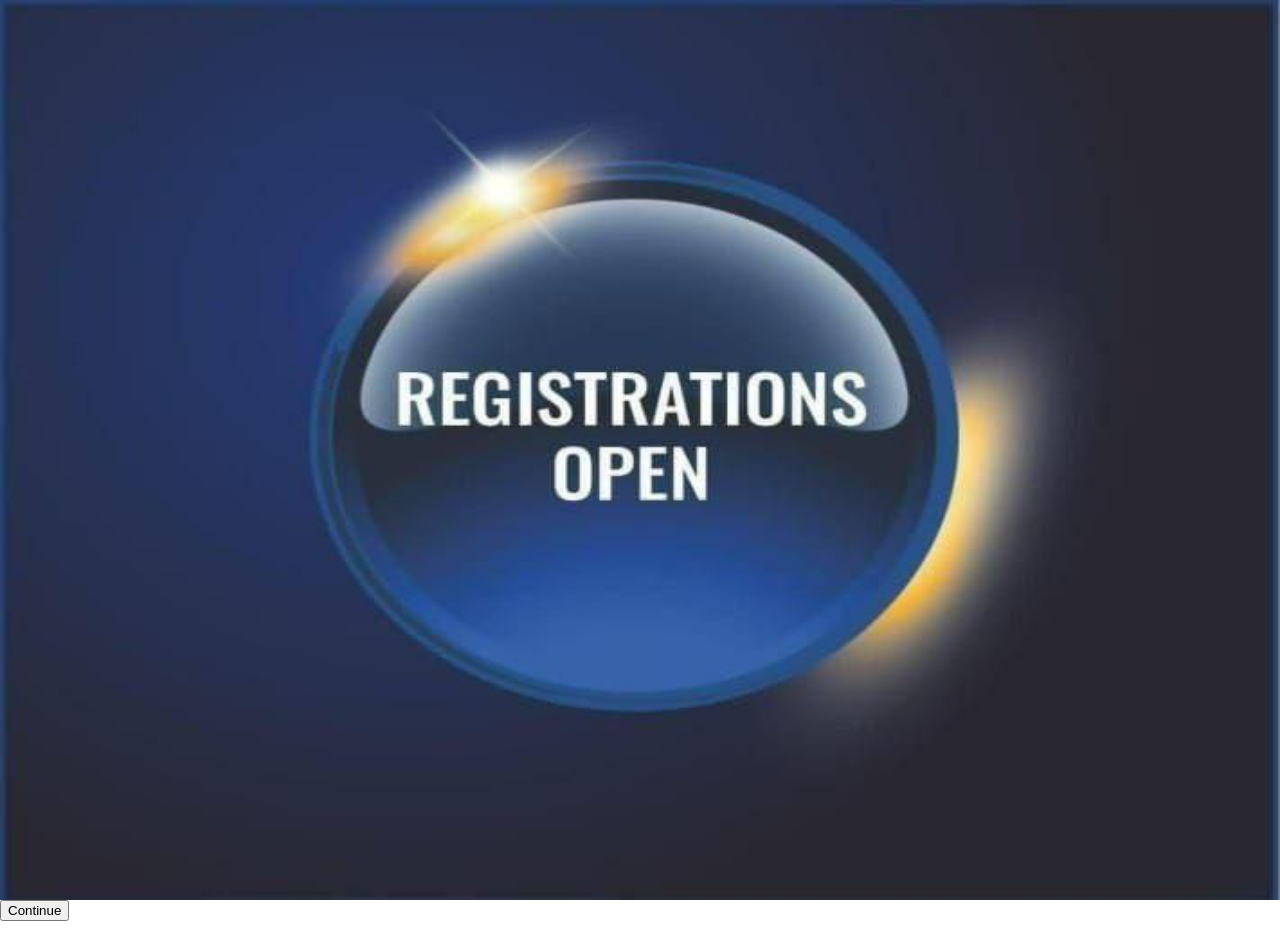
==== index.html @ 7e4fd95b "Add files via upload" ====
<html>
    <head>
     <style>
             body
             {
                 margin: 0%;
             }
             *bo
             {
                 border: 50%;
                 height: 40vh;
                 width: 80vh;
                 
             }
     </style>
    </head>
    <body>
        <form action="Form apply .txt" method="post">
        <img src="hell.jpg" alt="g" height="100%" width="100%"/>
        <div class="bo">
    
        </div>
        <input type="submit" value="Continue">
        </form>
    </body>
</html>
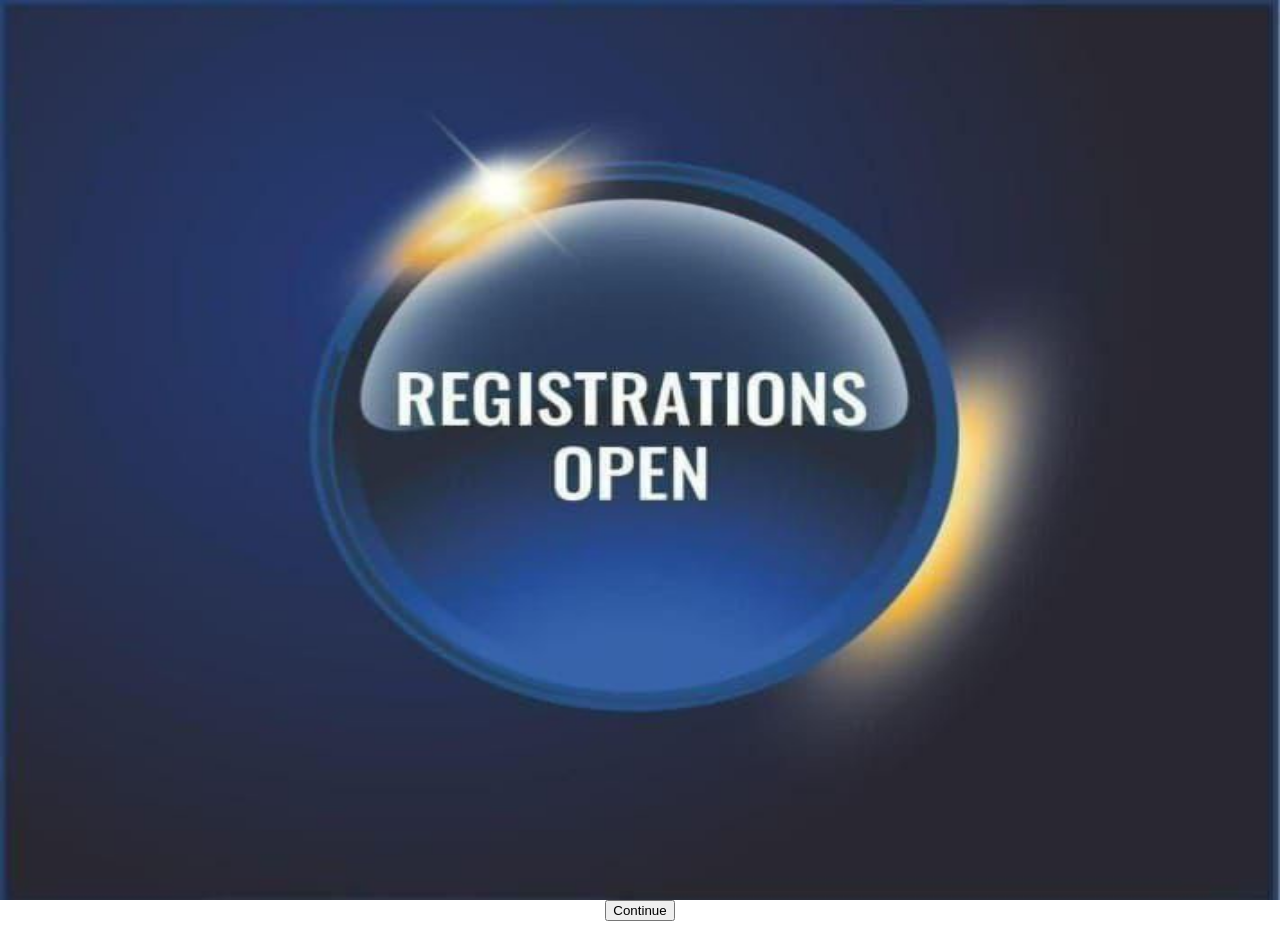
==== commit 644cbe05: "Update index.html" ====
--- a/index.html
+++ b/index.html
@@ -4,6 +4,7 @@
              body
              {
                  margin: 0%;
+                 text-align:center;
              }
              *bo
              {
@@ -15,7 +16,7 @@
      </style>
     </head>
     <body>
-        <form action="Form apply .txt" method="post">
+        <form action="index.css" method="post">
         <img src="hell.jpg" alt="g" height="100%" width="100%"/>
         <div class="bo">
     
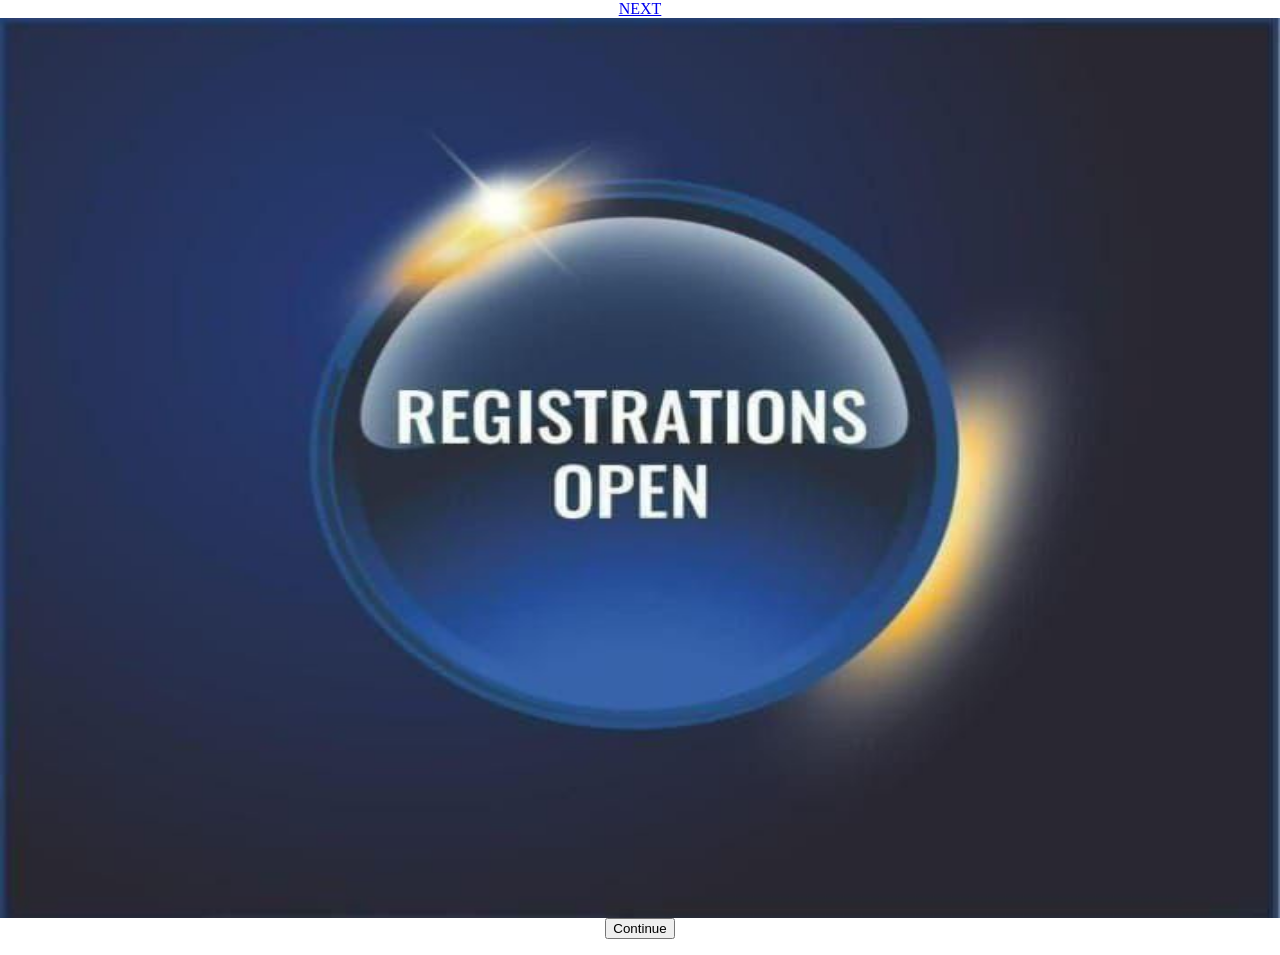
==== commit be7dc4af: "Update index.html" ====
--- a/index.html
+++ b/index.html
@@ -16,6 +16,7 @@
      </style>
     </head>
     <body>
+<a href="index1.html"> NEXT </a>
         <form action="index.css" method="post">
         <img src="hell.jpg" alt="g" height="100%" width="100%"/>
         <div class="bo">
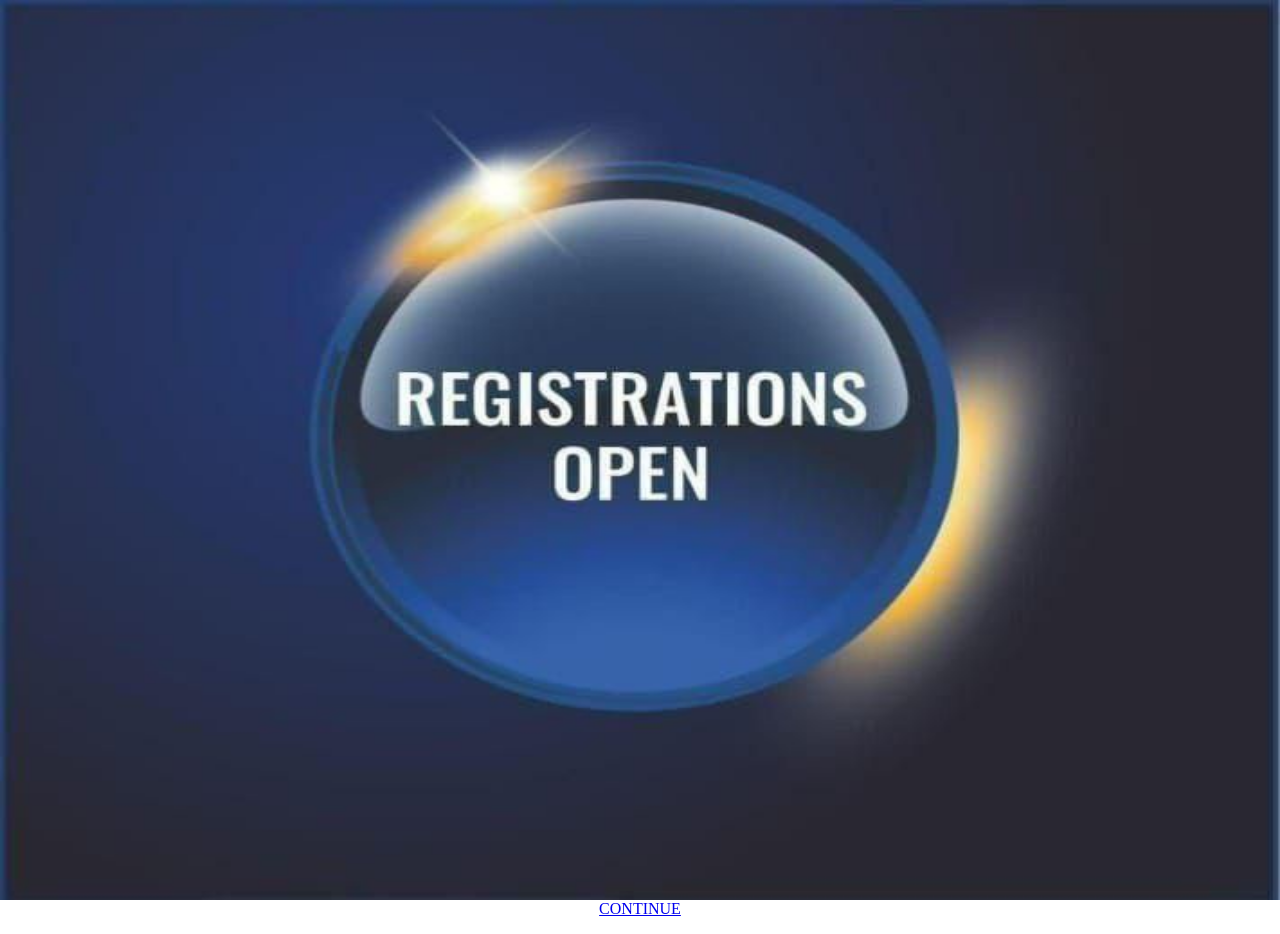
==== commit 5c15f481: "Update index.html" ====
--- a/index.html
+++ b/index.html
@@ -16,13 +16,14 @@
      </style>
     </head>
     <body>
-<a href="index1.html"> NEXT </a>
+
         <form action="index.css" method="post">
         <img src="hell.jpg" alt="g" height="100%" width="100%"/>
         <div class="bo">
     
         </div>
-        <input type="submit" value="Continue">
+<a href="index1.html"> CONTINUE</a>
+       
         </form>
     </body>
 </html>
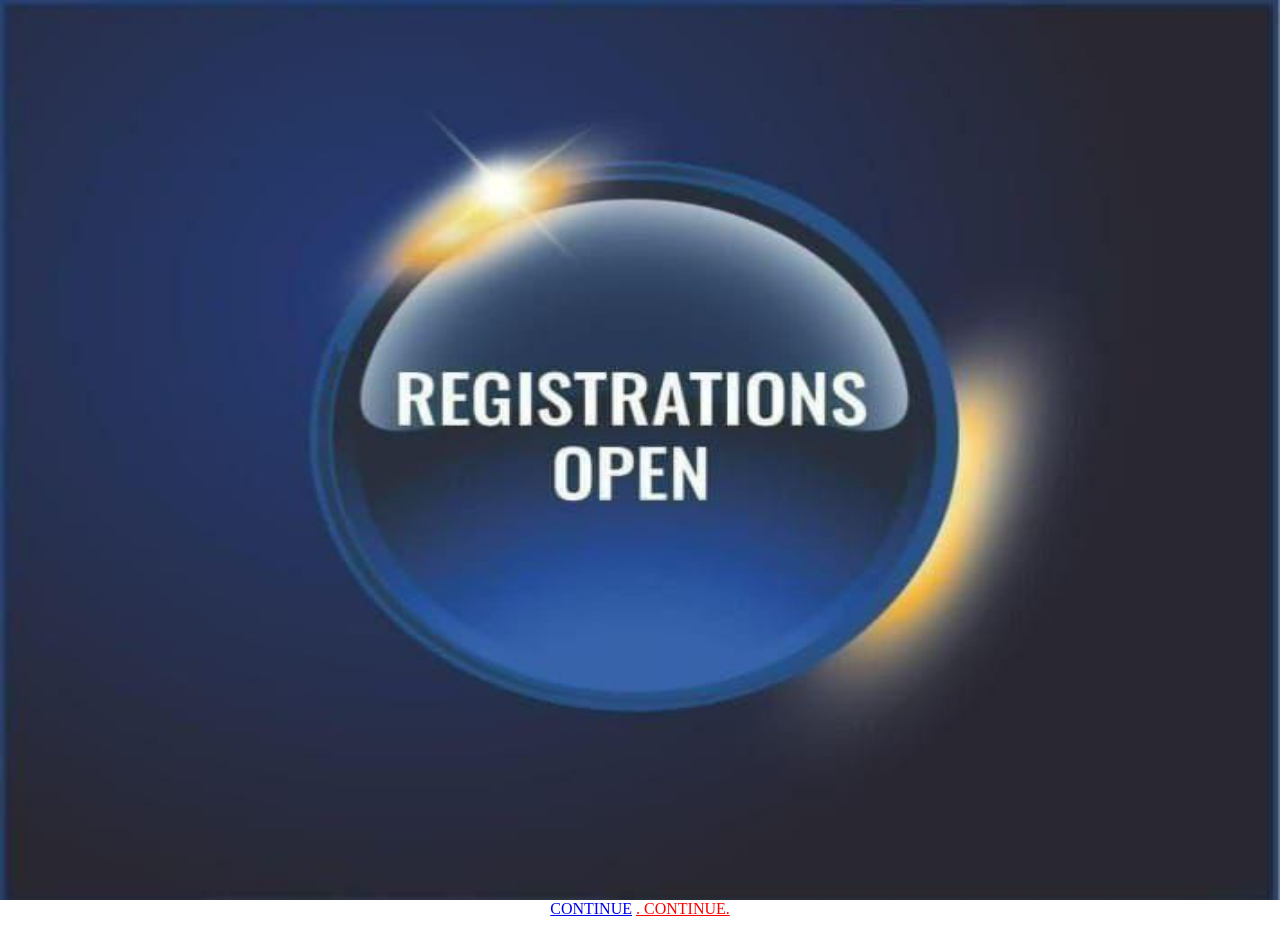
==== commit 8edb9815: "Update index.html" ====
--- a/index.html
+++ b/index.html
@@ -23,6 +23,7 @@
     
         </div>
 <a href="index1.html"> CONTINUE</a>
+<a href="index3.html" style="color:red">.   CONTINUE. </a>
        
         </form>
     </body>
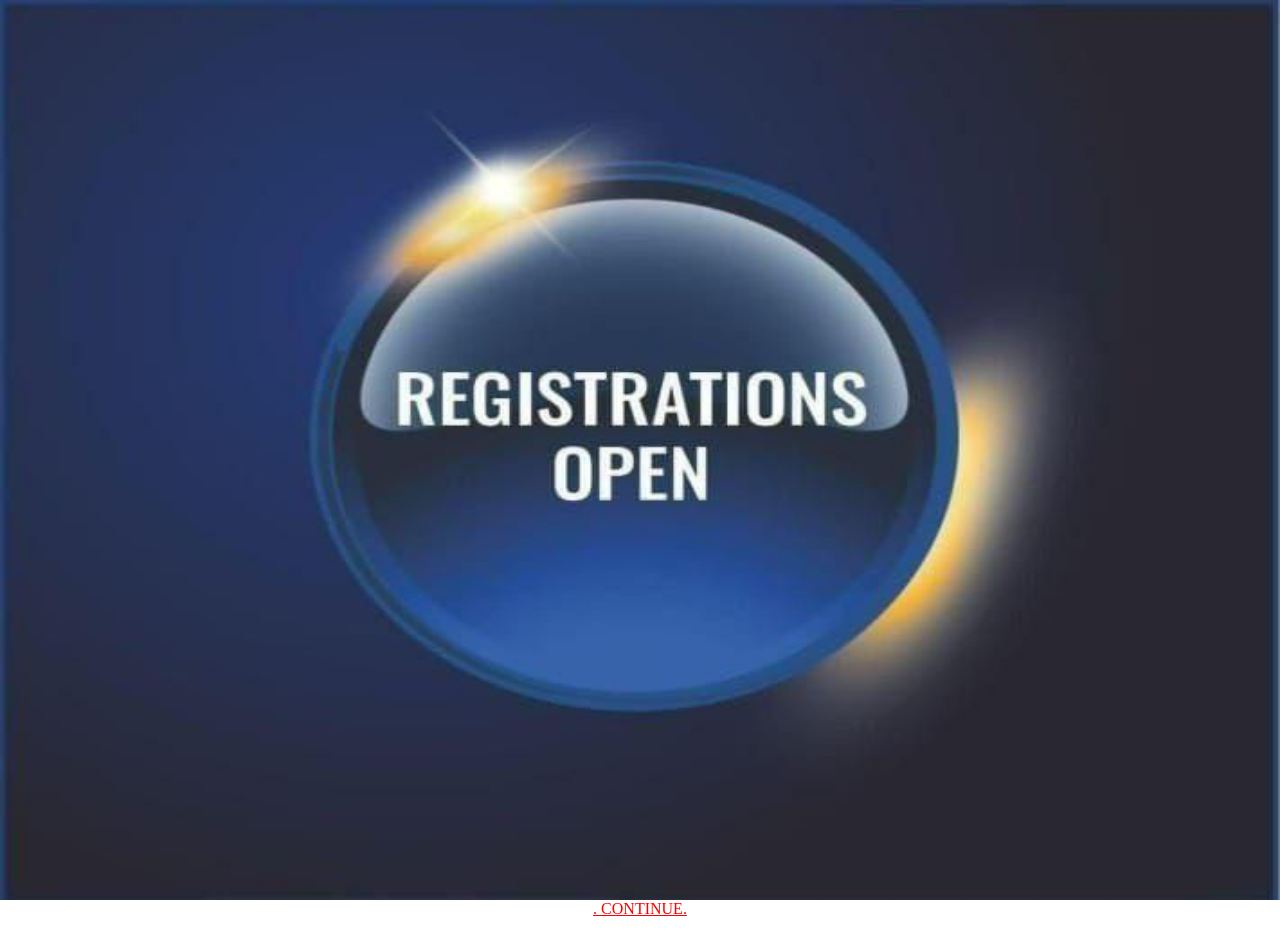
==== commit 3d208315: "Update index.html" ====
--- a/index.html
+++ b/index.html
@@ -22,7 +22,7 @@
         <div class="bo">
     
         </div>
-<a href="index1.html"> CONTINUE</a>
+
 <a href="index3.html" style="color:red">.   CONTINUE. </a>
        
         </form>
